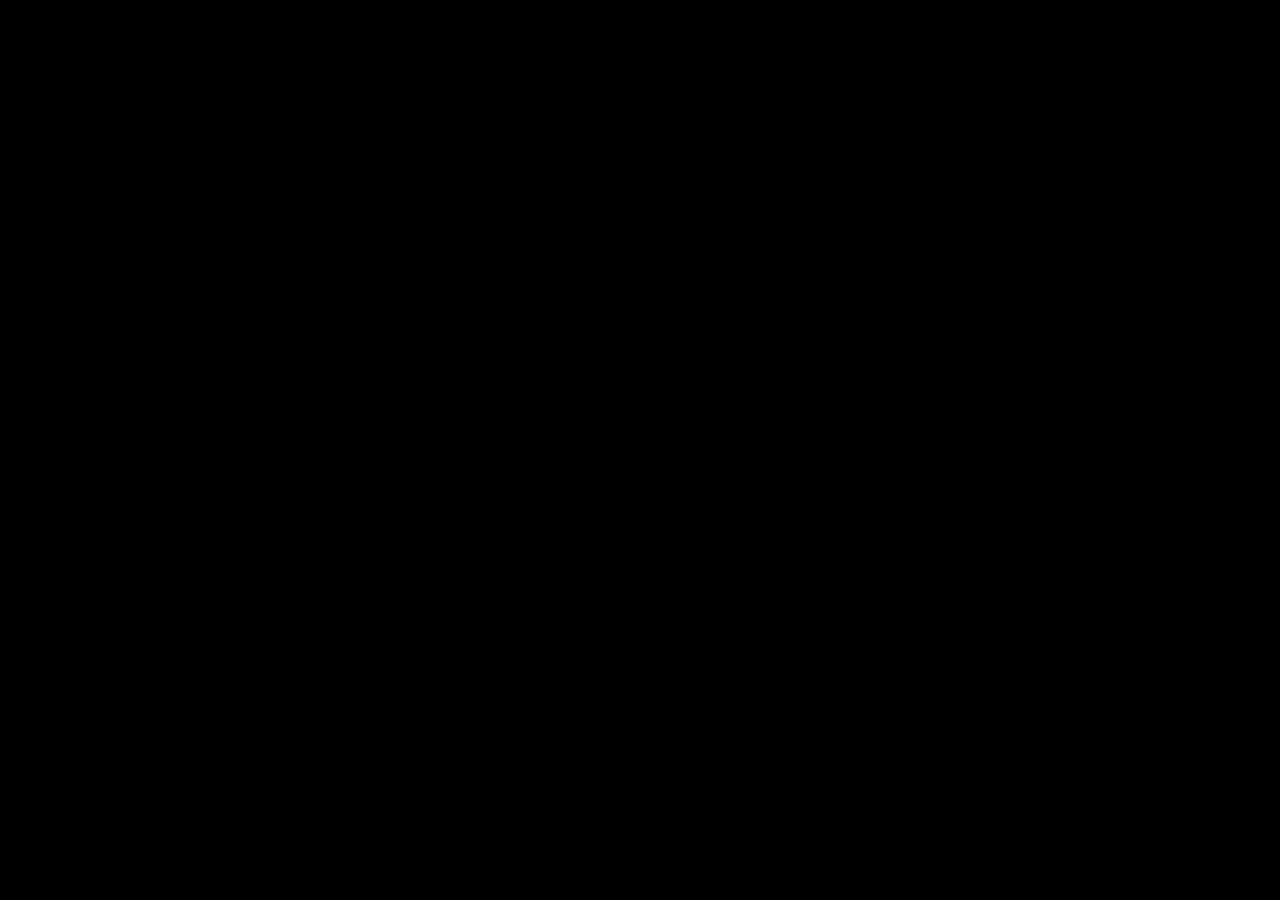
==== index.html @ 1c474471 "Ajout terminal à tester" ====
<!DOCTYPE html>
<html> 
  <head> 
    <title>CodeNerve</title> 
    <script type="text/javascript"  src="https://ajax.googleapis.com/ajax/libs/jquery/1.4.2/jquery.min.js"></script> 
    <link rel="stylesheet" type="text/css" href="index.css">
  </head> 
  <body> 
    <script type="text/javascript" src="index.js"> 
    </script> 
    <div id="console"></div> 
    <script type="text/javascript", src="index2.js">
    </script>
  </body> 
</html>
---- index.css ----
body {
	background-color: #000
}

#console {
	font-family: courier, monospace;
	color: #fff;
	width:750px;
	margin-left:auto;
	margin-right:auto;
	margin-top:100px;
	font-size:14px;
}

a {
	color: #0bc;
	text-decoration: none;
}

#a {
	color: #0f0;
}

#c {
	color: #0bc;
}

#b {
	color: #ff0096;
}

#k {
    	animation: change 1s;
}

#op{
    	color: #888888
}

@keyframes change {
    	0%  { color:  #0f0; }
    	50% { color:  #0f0; }
    	99% { color: black; }
}
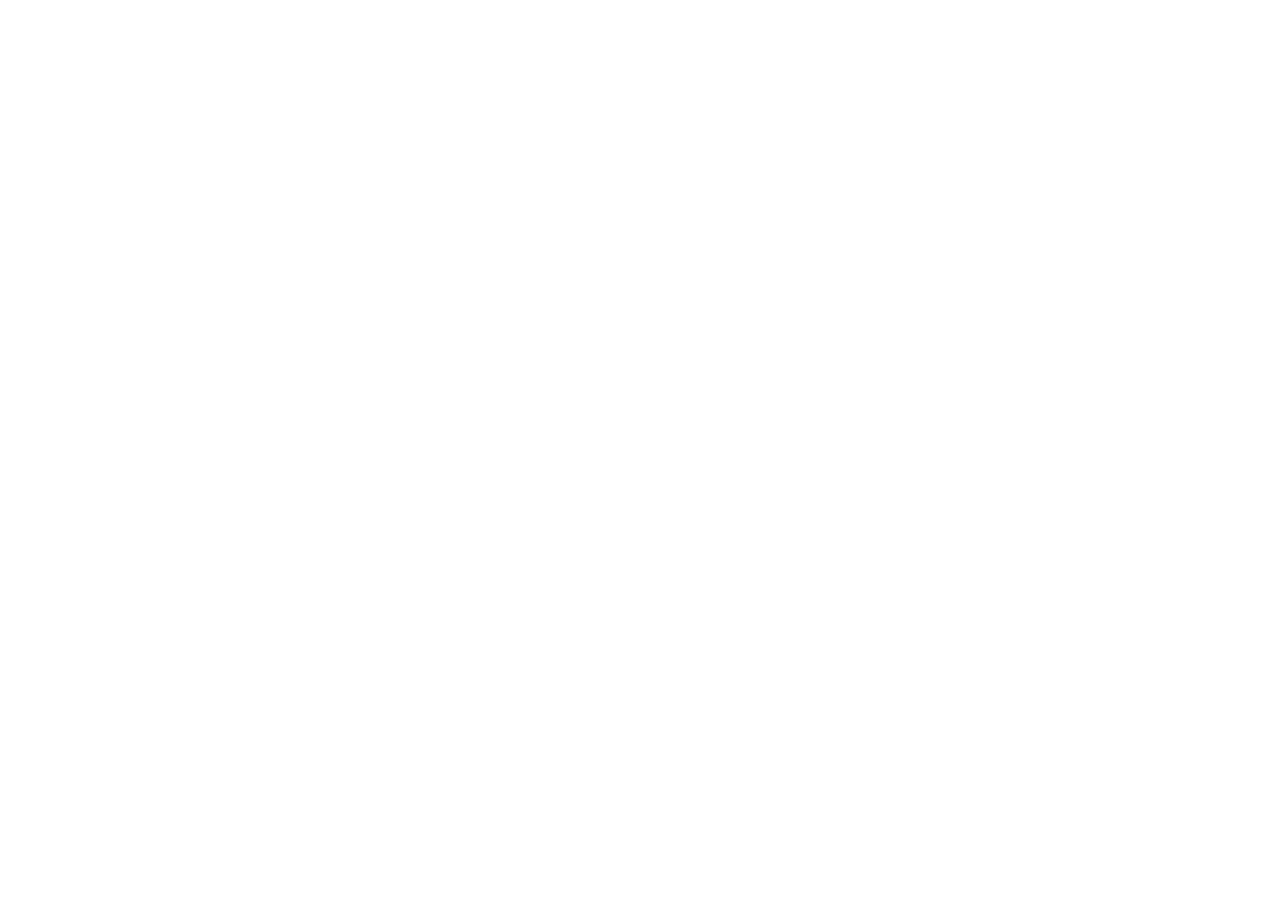
==== commit f9f23ca3: "Changement titre" ====
--- a/index.html
+++ b/index.html
@@ -1,15 +1,48 @@
 <!DOCTYPE html>
-<html> 
-  <head> 
-    <title>CodeNerve</title> 
-    <script type="text/javascript"  src="https://ajax.googleapis.com/ajax/libs/jquery/1.4.2/jquery.min.js"></script> 
-    <link rel="stylesheet" type="text/css" href="index.css">
-  </head> 
-  <body> 
-    <script type="text/javascript" src="index.js"> 
-    </script> 
-    <div id="console"></div> 
-    <script type="text/javascript", src="index2.js">
-    </script>
-  </body> 
-</html>+<html>
+<head>
+	<meta charset="utf-8" />
+	<title>Portfolio - Simon Mazenoux</title>
+	<script src="terminal.min.js"></script>
+	<link rel="stylesheet" media="all" href="terminal.min.css">
+</head>
+
+<body>
+	<div id="terminal"></div>
+
+	<script src="../dist/terminal-1.0.0.min.js"></script>
+	<script>
+	// Convert the 'terminal' DOM element into a live terminal.
+	// This example defines several custom commands for the terminal.
+	var terminal = new Terminal('terminal', {}, {
+		execute: function(cmd, args) {
+			switch (cmd) {
+				case 'clear':
+					terminal.clear();
+					return '';
+
+				case 'help':
+					return 'Commands: clear, help, theme, ver or version<br>More help available <a class="external" href="http://github.com/SDA/terminal" target="_blank">here</a>';
+
+				case 'theme':
+					if (args && args[0]) {
+						if (args.length > 1) return 'Too many arguments';
+						else if (args[0].match(/^interlaced|modern|white$/)) { terminal.setTheme(args[0]); return ''; }
+						else return 'Invalid theme';
+					}
+					return terminal.getTheme();
+
+				case 'ver':
+				case 'version':
+					return '1.0.0';
+
+				default:
+					// Unknown command.
+					return false;
+			};
+		}
+	});
+	terminal.setPrompt('test');
+	</script>
+</body>
+</html>
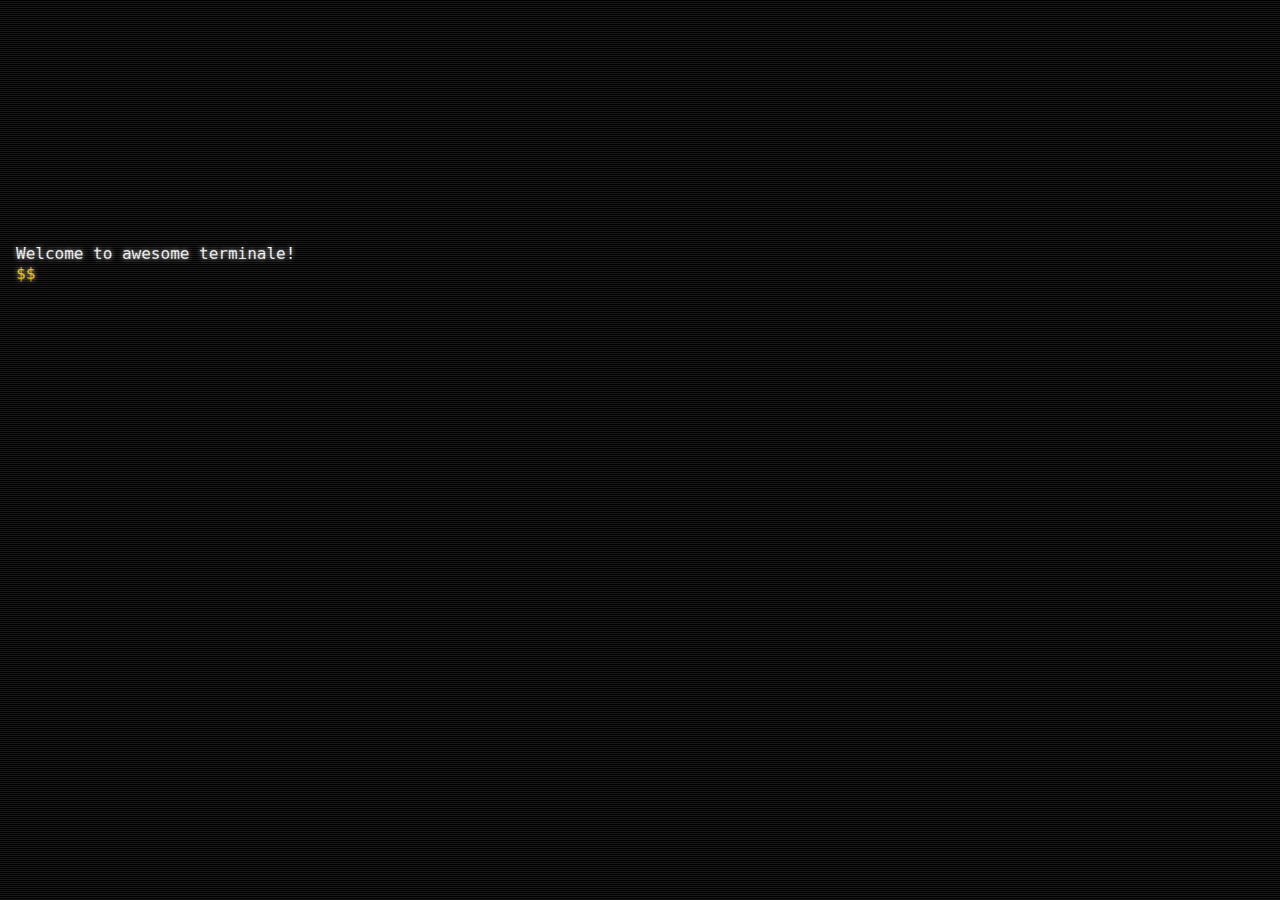
==== commit a698129e: "AJout commandes de navigation tirées du site hackndo" ====
--- a/index.html
+++ b/index.html
@@ -10,11 +10,11 @@
 <body>
 	<div id="terminal"></div>
 
-	<script src="../dist/terminal-1.0.0.min.js"></script>
 	<script>
 	// Convert the 'terminal' DOM element into a live terminal.
 	// This example defines several custom commands for the terminal.
-	var terminal = new Terminal('terminal', {}, {
+	let messageAccueil = 'Welcome to awesome terminale!';
+	var terminal = new Terminal('terminal', {welcome: messageAccueil}, {
 		execute: function(cmd, args) {
 			switch (cmd) {
 				case 'clear':
@@ -22,7 +22,9 @@
 					return '';
 
 				case 'help':
-					return 'Commands: clear, help, theme, ver or version<br>More help available <a class="external" href="http://github.com/SDA/terminal" target="_blank">here</a>';
+				case 'h':
+				case '?':
+					return terminal.displayHelp();
 
 				case 'theme':
 					if (args && args[0]) {
@@ -32,9 +34,51 @@
 					}
 					return terminal.getTheme();
 
-				case 'ver':
 				case 'version':
 					return '1.0.0';
+
+				case 'ls':
+					var directory = '.';
+					if (args && args.length > 0) {
+						if (args.length > 1) return 'Too many arguments';
+						else directory = args[0];
+					}
+					return terminal.listDirectory(directory);
+
+				case 'll':
+					var directory = '.';
+					if (args && args.length > 0) {
+						if (args.length > 1) return 'Too many arguments';
+						else directory = args[0];
+					}
+					return terminal.llistDirectory(directory);
+
+				case 'cd':
+					var directory = '/';
+					if (args && args.length > 0) {
+						if (args.length > 1) return 'Too many arguments';
+						else directory = args[0];
+					}
+					return terminal.changeDirectory(directory);
+
+				case 'pwd':
+					return terminal.currentDirectory();
+
+				case 'cat':
+					if (!args || args.length <= 0) return 'Too few arguments<br />Usage: cat &lt;file&gt;';
+					else if (args.length > 1) return 'Too many arguments<br />Usage: cat &lt;file&gt;';
+					else return terminal.catFile(args[0]);
+
+				case 'challenge':
+					return "Lost. Perdu. Game.";
+
+				case 'open':
+					if (!args || args.length <= 0) return 'Too few arguments<br />Usage: cat &lt;file&gt;';
+					else if (args.length > 1) return 'Too many arguments<br />Usage: cat &lt;file&gt;';
+					else return terminal.openFile(args[0]);
+
+				case 'about':
+					return 'Inspired by <a href="https://github.com/SDA/terminal" class="external" target="_blank">sasadjolic</a> project';
 
 				default:
 					// Unknown command.
@@ -42,7 +86,7 @@
 			};
 		}
 	});
-	terminal.setPrompt('test');
+	terminal.setPrompt('$');
 	</script>
 </body>
 </html>
--- a/terminal.min.css
+++ b/terminal.min.css
@@ -0,0 +1,198 @@
+@font-face {
+    font-family: 'Inconsolata';
+    font-style: normal;
+    font-weight: normal;
+    src: local('Inconsolata'), url('Inconsolata.woff') format('woff');
+}
+
+html,body {
+    margin: 0;
+    height: 100%;
+}
+
+.terminal ::selection {
+    background: #0080ff;
+    text-shadow: none !important;
+}
+
+.terminal {
+    min-height: 100%;
+    position: relative;
+    width: 100%;
+}
+
+.terminal .container {
+    padding: 1em 1.5em 1em 1em;
+    position: relative;
+    text-shadow: 0 0 5px #C8C8C8;
+}
+
+.terminal .container output {
+    clear: both;
+    width: 100%;
+}
+
+.terminal .container output pre {
+    margin: 0;
+}
+
+.terminal .cmdline {
+    background-color: transparent;
+    border: none;
+    color: inherit;
+    font: inherit;
+    margin: 0;
+    outline: none;
+    width: 100%;
+}
+
+.terminal .hidden {
+    display: none;
+}
+
+.terminal output table.input-line td:last-child {
+    padding-left: 1px;
+}
+
+.terminal .prompt {
+    line-height: 20px;
+    margin-right: 7px;
+    white-space: nowrap;
+}
+
+.terminal table.input-line {
+    border-collapse: collapse;
+    border-spacing: 0;
+    margin: 0;
+    padding: 0;
+    width: 100%;
+}
+
+.terminal table.input-line td {
+    margin: 0;
+    padding: 0;
+}
+
+.terminal-interlaced {
+    color: white;
+    font-family: Inconsolata, monospace;
+}
+
+.terminal-interlaced a {
+    color: #fff;
+}
+
+.terminal-interlaced a.external {
+    background: url("[data-uri]") no-repeat scroll right center transparent;
+    padding-right: 13px;
+    outline: none;
+}
+
+.terminal-interlaced .background {
+    background: url("[data-uri]") top left repeat, rgba(0, 0, 0, 0.9);
+    height: 100%;
+    left: 0;
+    pointer-events: none;
+    position: absolute;
+    top: 0;
+    width: 100%;
+}
+
+.terminal-interlaced .background .interlace {
+    background: url("[data-uri]") top left repeat, transparent;
+    height: 100%;
+    left: 0;
+    opacity: 0.15;
+    pointer-events: none;
+    position: absolute;
+    top: 0;
+    width: 100%;
+    z-index: 10;
+}
+
+.terminal-interlaced .container output pre {
+    color: white;
+    font-family: Inconsolata, monospace;
+}
+
+.terminal-interlaced .prompt {
+    color: #fc0;
+}
+
+.terminal-modern {
+    color: white;
+    font-family: Inconsolata, monospace;
+}
+
+.terminal-modern a {
+    color: #fff;
+}
+
+.terminal-modern a.external {
+    background: url("[data-uri]") no-repeat scroll right center transparent;
+    padding-right: 13px;
+    outline: none;
+}
+
+.terminal-modern .background {
+    background: #000;
+    height: 100%;
+    left: 0;
+    pointer-events: none;
+    position: absolute;
+    top: 0;
+    width: 100%;
+}
+
+.terminal-modern .background .interlace {
+    display: none;
+}
+
+.terminal-modern .container {
+    text-shadow: none;
+}
+
+.terminal-modern .container output pre {
+    color: white;
+    font-family: Inconsolata, monospace;
+}
+
+.terminal-modern .prompt {
+    color: #fc0;
+}
+
+.terminal-white {
+    color: black;
+    font-family: Inconsolata, monospace;
+}
+
+.terminal-white a {
+    color: #000;
+}
+
+.terminal-white .background {
+    background: #fff;
+    height: 100%;
+    left: 0;
+    pointer-events: none;
+    position: absolute;
+    top: 0;
+    width: 100%;
+}
+
+.terminal-white .background .interlace {
+    display: none;
+}
+
+.terminal-white .container {
+    text-shadow: none;
+}
+
+.terminal-white .container output pre {
+    color: black;
+    font-family: Inconsolata, monospace;
+}
+
+.terminal-white .prompt {
+    color: #02f;
+}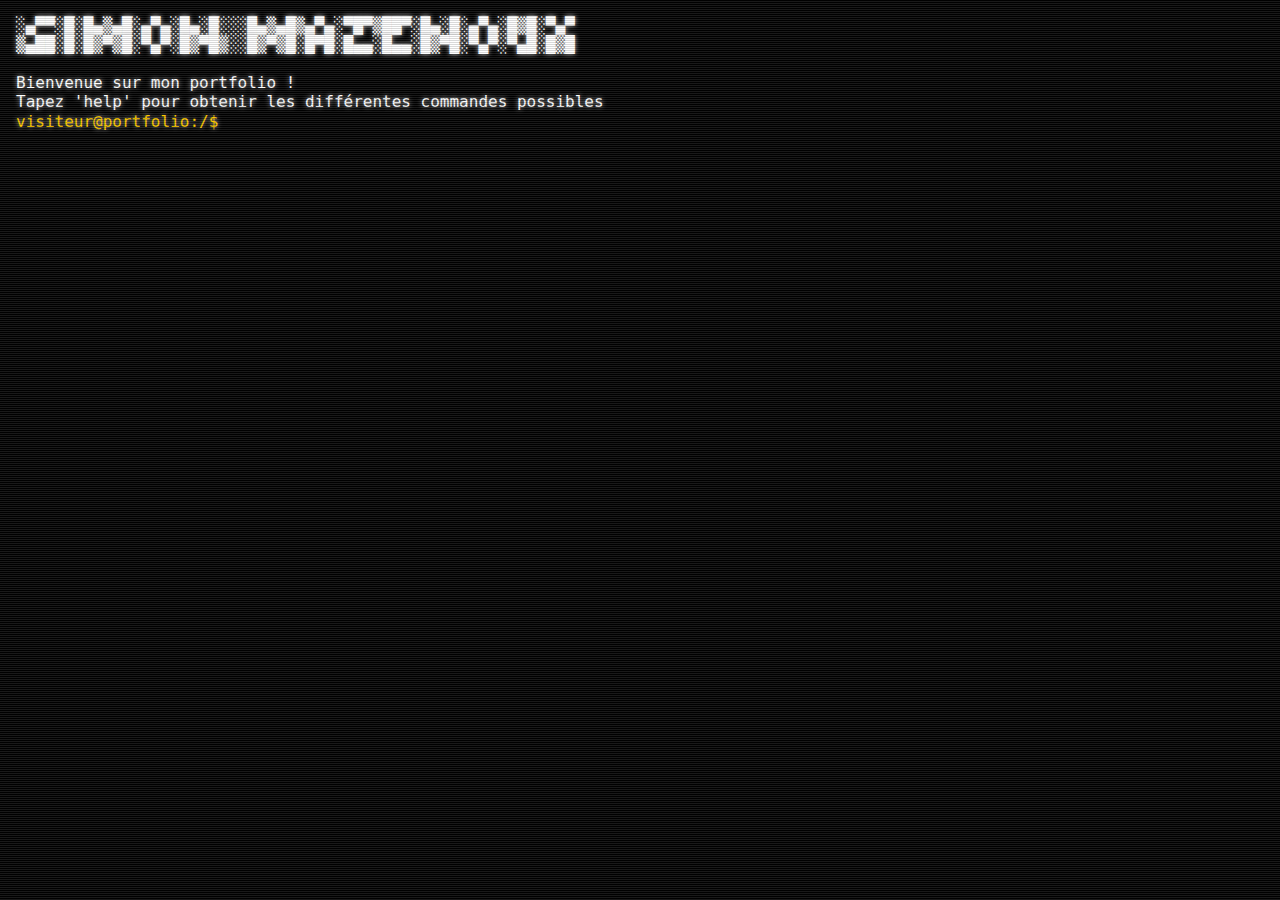
==== commit 584be6b2: "Ajout joli message d'accueil" ====
--- a/index.html
+++ b/index.html
@@ -13,8 +13,7 @@
 	<script>
 	// Convert the 'terminal' DOM element into a live terminal.
 	// This example defines several custom commands for the terminal.
-	let messageAccueil = 'Welcome to awesome terminale!';
-	var terminal = new Terminal('terminal', {welcome: messageAccueil}, {
+	var terminal = new Terminal('terminal', {}, {
 		execute: function(cmd, args) {
 			switch (cmd) {
 				case 'clear':
@@ -86,7 +85,6 @@
 			};
 		}
 	});
-	terminal.setPrompt('$');
 	</script>
 </body>
 </html>
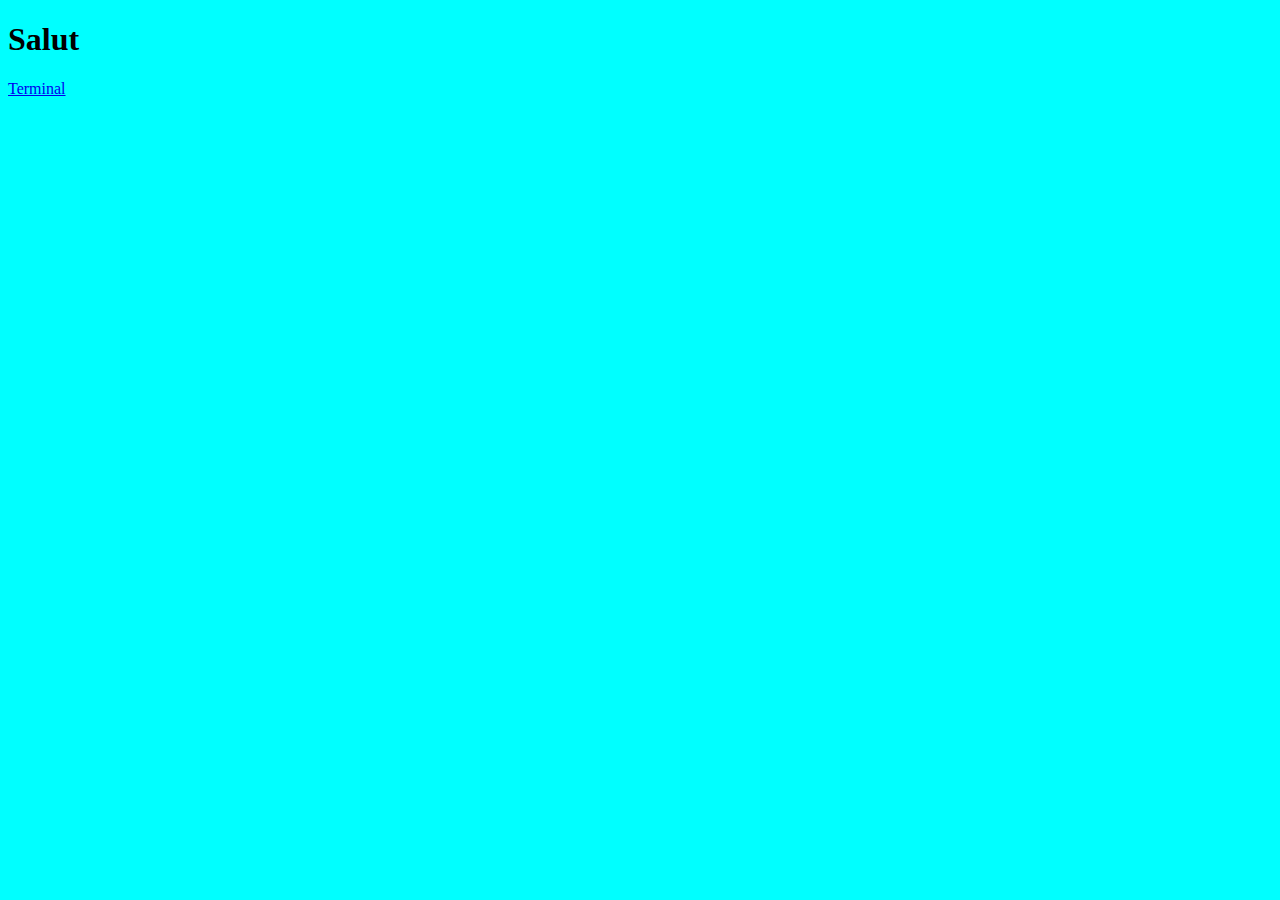
==== commit 48d6f050: "Ajout ancienne license et modifs css" ====
--- a/index.html
+++ b/index.html
@@ -1,90 +1,13 @@
 <!DOCTYPE html>
 <html>
-<head>
-	<meta charset="utf-8" />
-	<title>Portfolio - Simon Mazenoux</title>
-	<script src="terminal.min.js"></script>
-	<link rel="stylesheet" media="all" href="terminal.min.css">
-</head>
+    <head>
+        <meta charset="utf-8" />
+        <title>Portfolio - Simon Mazenoux</title>
+        <link rel="stylesheet" media="all" href="index.css">
+    </head>
 
-<body>
-	<div id="terminal"></div>
-
-	<script>
-	// Convert the 'terminal' DOM element into a live terminal.
-	// This example defines several custom commands for the terminal.
-	var terminal = new Terminal('terminal', {}, {
-		execute: function(cmd, args) {
-			switch (cmd) {
-				case 'clear':
-					terminal.clear();
-					return '';
-
-				case 'help':
-				case 'h':
-				case '?':
-					return terminal.displayHelp();
-
-				case 'theme':
-					if (args && args[0]) {
-						if (args.length > 1) return 'Too many arguments';
-						else if (args[0].match(/^interlaced|modern|white$/)) { terminal.setTheme(args[0]); return ''; }
-						else return 'Invalid theme';
-					}
-					return terminal.getTheme();
-
-				case 'version':
-					return '1.0.0';
-
-				case 'ls':
-					var directory = '.';
-					if (args && args.length > 0) {
-						if (args.length > 1) return 'Too many arguments';
-						else directory = args[0];
-					}
-					return terminal.listDirectory(directory);
-
-				case 'll':
-					var directory = '.';
-					if (args && args.length > 0) {
-						if (args.length > 1) return 'Too many arguments';
-						else directory = args[0];
-					}
-					return terminal.llistDirectory(directory);
-
-				case 'cd':
-					var directory = '/';
-					if (args && args.length > 0) {
-						if (args.length > 1) return 'Too many arguments';
-						else directory = args[0];
-					}
-					return terminal.changeDirectory(directory);
-
-				case 'pwd':
-					return terminal.currentDirectory();
-
-				case 'cat':
-					if (!args || args.length <= 0) return 'Too few arguments<br />Usage: cat &lt;file&gt;';
-					else if (args.length > 1) return 'Too many arguments<br />Usage: cat &lt;file&gt;';
-					else return terminal.catFile(args[0]);
-
-				case 'challenge':
-					return "Lost. Perdu. Game.";
-
-				case 'open':
-					if (!args || args.length <= 0) return 'Too few arguments<br />Usage: cat &lt;file&gt;';
-					else if (args.length > 1) return 'Too many arguments<br />Usage: cat &lt;file&gt;';
-					else return terminal.openFile(args[0]);
-
-				case 'about':
-					return 'Inspired by <a href="https://github.com/SDA/terminal" class="external" target="_blank">sasadjolic</a> project';
-
-				default:
-					// Unknown command.
-					return false;
-			};
-		}
-	});
-	</script>
-</body>
-</html>
+    <body>
+        <h1>Salut</h1>
+        <a href="./Terminal/terminal.html">Terminal</a>
+    </body>
+</html>--- a/index.css
+++ b/index.css
@@ -0,0 +1,3 @@
+html{
+    background-color: aqua;
+}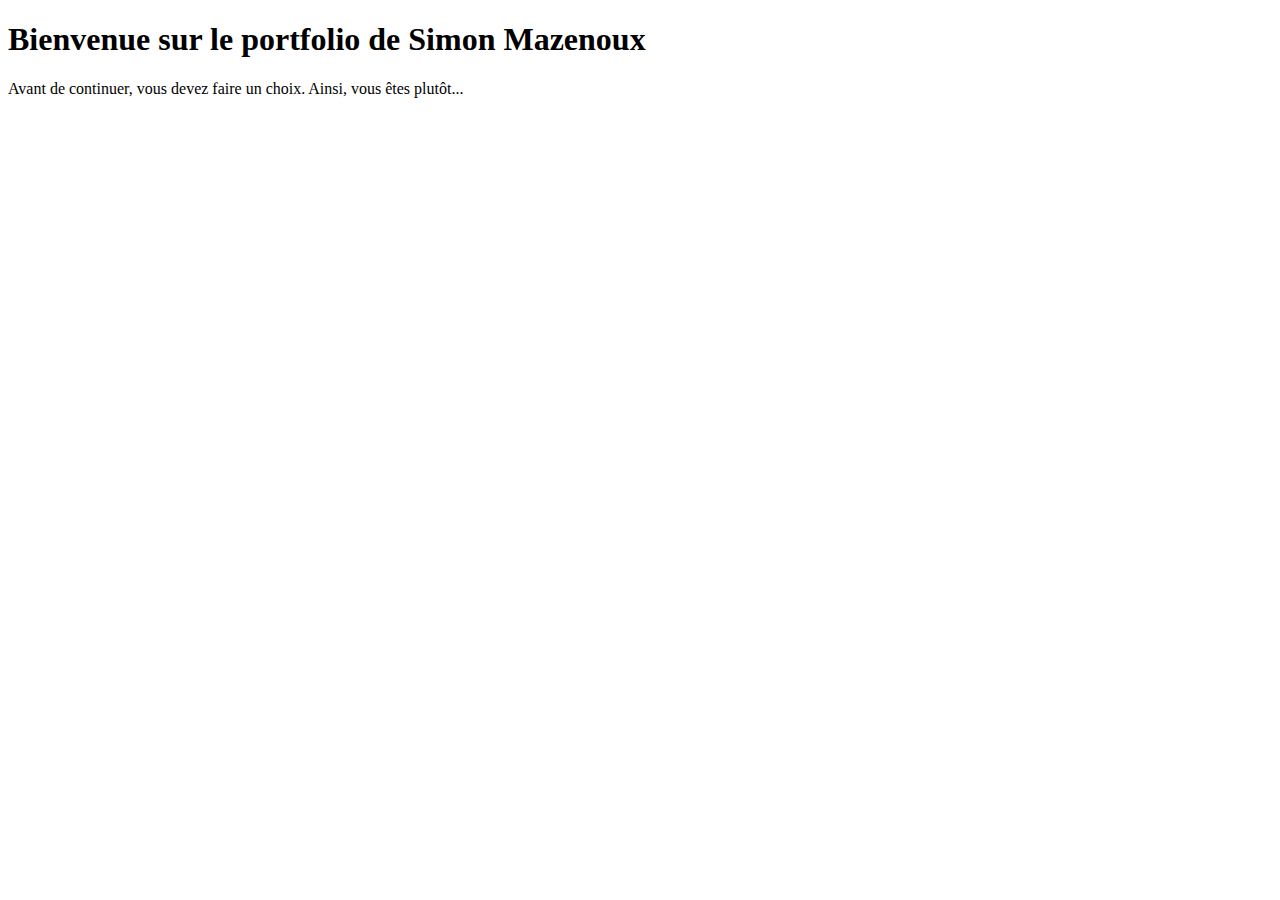
==== commit 0b308ac7: "Refactor : terminal devient cli" ====
--- a/index.html
+++ b/index.html
@@ -1,13 +1,27 @@
 <!DOCTYPE html>
-<html>
+<html lang="fr">
     <head>
-        <meta charset="utf-8" />
         <title>Portfolio - Simon Mazenoux</title>
-        <link rel="stylesheet" media="all" href="index.css">
+        <meta charset="utf-8">
+        <meta name="author" content="Simon Mazenoux">
+        <meta name="keywords" content="Simon, Mazenoux, Tulle, Limoges, Developpeur, Portfolio">
+        <meta name="description" content="Le portfolio de Simon Mazenoux">
+        <link rel="stylesheet" media="all" href="./css/index.css">
     </head>
 
     <body>
-        <h1>Salut</h1>
-        <a href="./Terminal/terminal.html">Terminal</a>
+        <header>
+            <h1>Bienvenue sur le portfolio de Simon Mazenoux</h1>
+
+            <p>Avant de continuer, vous devez faire un choix. Ainsi, vous êtes plutôt... </p>
+        </header>
+
+        <nav>
+            <a href="./cli.html" class="terminal">
+            </a>
+
+            <a href="./Interface/interface.html" class="interface">
+            </a>
+        </nav>
     </body>
 </html>